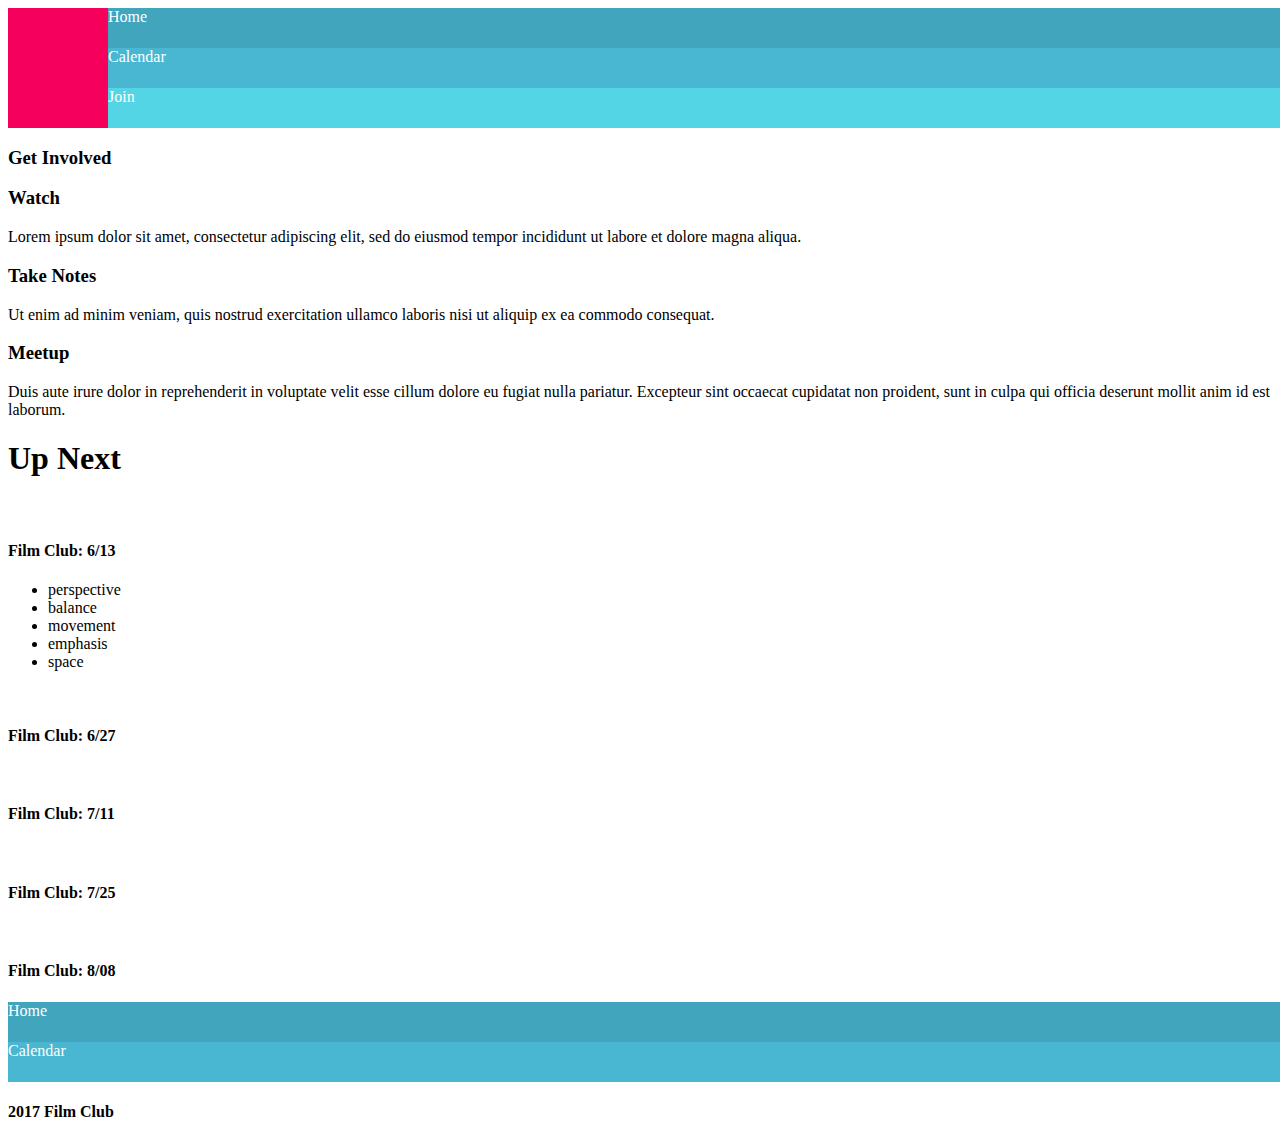
==== index.html @ 21a9b1b1 "added styling to header" ====
<!DOCTYPE html>
<html>
  <head>
    <meta charset="utf-8">
    <link rel="stylesheet" href="./css/normalize.css">
    <link rel="stylesheet" href="./css/main.css">
    <title>Film Club</title>
  </head>
  <body>
    <header>
      <div class="icon-container">
        <div class="icon"></div>
      </div>
      <div class="home">
        <a href="./index.html">Home</a>
      </div>
      <div class="calendar">
        <a href="./calendar/index.html">Calendar</a>
      </div>
      <div class="join">
        <a href="./join/index.html">Join</a>
      </div>
    </header>
    <section class="get-involved">
      <div class="header">
        <h3>Get Involved</h3>
      </div>
      <div class="watch">
        <h3>Watch</h3>
      </div>
      <div class="watch-text">
        <p>Lorem ipsum dolor sit amet, consectetur adipiscing elit, sed do eiusmod tempor incididunt ut labore et dolore magna aliqua.</p>
      </div>
      <div class="take-notes">
        <h3>Take Notes</h3>
      </div>
      <div class="take-notes-text">
        <p>Ut enim ad minim veniam, quis nostrud exercitation ullamco laboris nisi ut aliquip ex ea commodo consequat.</p>
      </div>
      <div class="meetup">
        <h3>Meetup</h3>
      </div>
      <div class="meetup-text">
        <p>Duis aute irure dolor in reprehenderit in voluptate velit esse cillum dolore eu fugiat nulla pariatur. Excepteur sint occaecat cupidatat non proident, sunt in culpa qui officia deserunt mollit anim id est laborum.</p>
      </div>
    </section>
    <section class="up-next">
      <h1>Up Next</h1>
      <div class="featured">
        <div class="rashomon"></div>
        <div class="title">
          <h3><a href="#">Rashomon</a></h3>
          <h4>Film Club: 6/13</h4>
        </div>
        <div class="discussion-points">
          <ul>
            <li>perspective</li>
            <li>balance</li>
            <li>movement</li>
            <li>emphasis</li>
            <li>space</li>
          </ul>
        </div>
      </div>
      <div class="upcoming-films">
        <div class="edison-films">
          <div class="the-great-train-robbery"></div>
          <a href="#">The Great Train Robbery</a>
          <h4>Film Club: 6/27</h4>
        </div>
        <div class="bicycle-thief">
          <div class="bicycle-thief-poster"></div>
          <a href="#">The Bicycle Thief</a>
          <h4>Film Club: 7/11</h4>
        </div>
        <div class="nosferatu">
          <div class="nosferatu-poster"></div>
          <a href="#">Nosferatu</a>
          <h4>Film Club: 7/25</h4>
        </div>
        <div class="metropolis">
          <div class="metropolis-poster"></div>
          <a href="#">Metropolis</a>
          <h4>Film Club: 8/08</h4>
        </div>
      </div>
    </section>
    <footer>
      <div class="home">
        <a href="./index.html">Home</a>
      </div>
      <div class="calendar">
        <a href="./calendar/index.html">Calendar</a>
      </div>
      <div class="Join">
        <a href="./join/index.html"></a>
      </div>
      <div class="banner">
        <h4>2017 Film Club</h4>
      </div>
    </footer>
  </body>
</html>
---- css/main.css ----
/*
text: #0B1942
inline link: #00B7D3
h2 background: #0B1942
h2 color: #FFFFFF
logo background: #F5005B
navigation background: #7DDFE8
navigation link color: #FFFFFF
"Home" nav link background: #00A5BF
"Calendar" nav link background: #00B7D3
"Join" nav link background: #00D5E7
"Up Next" background: #0B1942
"Up Next" card background #E2E2E2
calendar background and treatments: #0B1942
calendar highlighted day: #F5005B
button background: #F5005B
copyright text: #FFFFFF
*/

/*header*/

.icon-container {
  background-color: #F5005B;
  height: 120px;
  width: 100px;
  display: flex;
  flex-direction: column;
  justify-content: space-around;
  float: left;
}

.icon {
  background-image: url('../images/filmclub.png');
  width: 84px;
  height: 95px;
  background-size: cover;
  background-repeat: no-repeat;
  margin: 0 auto;
}

.home {
  width: 100vw;
  height: 40px;
  background-color: rgb(65, 165, 190);
}
.calendar {
  width: 100vw;
  height: 40px;
  background-color: rgb(73, 183, 210);
}

.join {
  width: 100vw;
  height: 40px;
  background-color: rgb(83, 213, 230);
}

a {
  text-decoration: none;
  color: white;
}
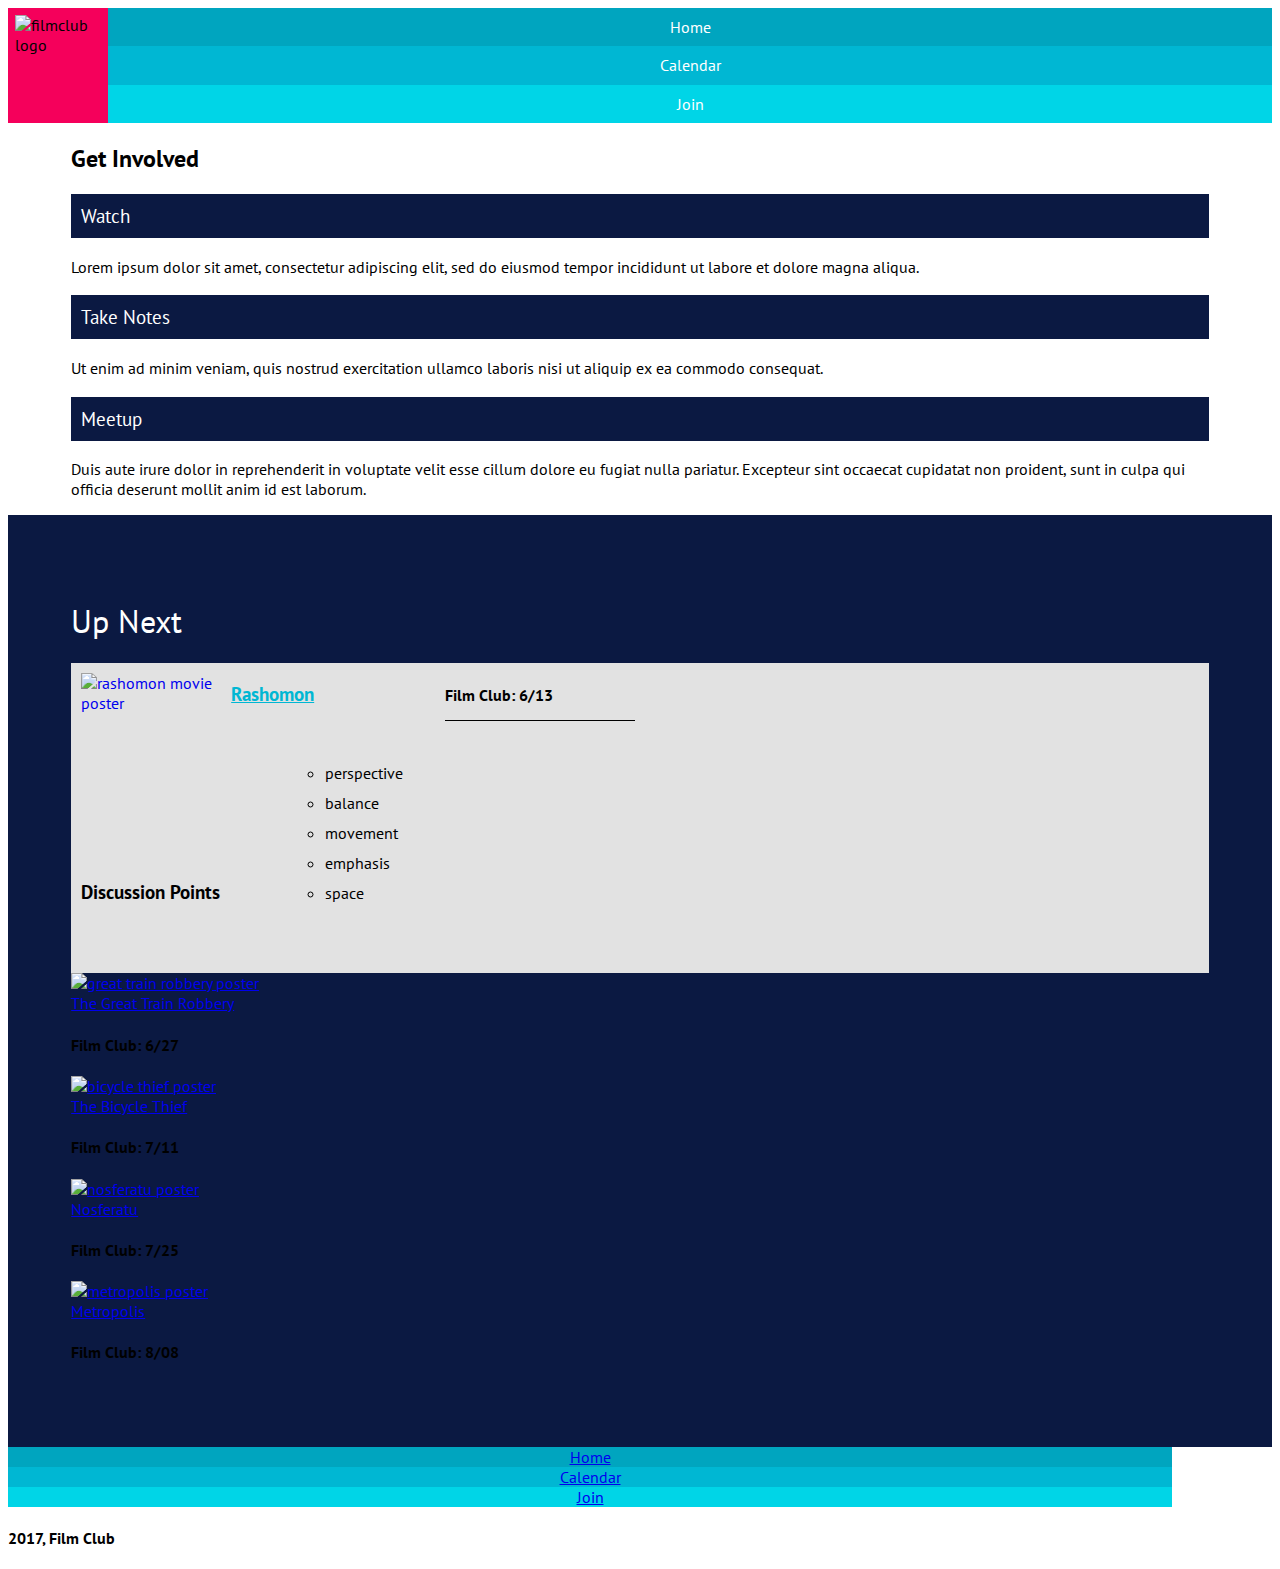
==== commit a557953f: "styled up next section" ====
--- a/index.html
+++ b/index.html
@@ -2,6 +2,8 @@
 <html>
   <head>
     <meta charset="utf-8">
+    <meta name="viewport" content="width=device-width, initial-scale=1">
+    <link href="https://fonts.googleapis.com/css?family=PT+Sans:400,700" rel="stylesheet">
     <link rel="stylesheet" href="./css/normalize.css">
     <link rel="stylesheet" href="./css/main.css">
     <title>Film Club</title>
@@ -9,7 +11,9 @@
   <body>
     <header>
       <div class="icon-container">
-        <div class="icon"></div>
+        <div class="icon">
+          <img src="images/filmclub.png" alt="filmclub logo">
+        </div>
       </div>
       <div class="home">
         <a href="./index.html">Home</a>
@@ -23,7 +27,7 @@
     </header>
     <section class="get-involved">
       <div class="header">
-        <h3>Get Involved</h3>
+        <h2>Get Involved</h2>
       </div>
       <div class="watch">
         <h3>Watch</h3>
@@ -47,11 +51,13 @@
     <section class="up-next">
       <h1>Up Next</h1>
       <div class="featured">
-        <div class="rashomon"></div>
+        <div class="rashomon"><a href="#"><img src="./images/rashomon-poster.jpg" alt="rashomon movie poster" class="rash-img"></a>
+        </div>
         <div class="title">
           <h3><a href="#">Rashomon</a></h3>
           <h4>Film Club: 6/13</h4>
         </div>
+        <h3 class="discussion-title">Discussion Points</h3>
         <div class="discussion-points">
           <ul>
             <li>perspective</li>
@@ -64,22 +70,22 @@
       </div>
       <div class="upcoming-films">
         <div class="edison-films">
-          <div class="the-great-train-robbery"></div>
+          <div class="the-great-train-robbery"><a href="#"><img src="images/great-train-poster.jpg" alt="great train robbery poster"></a></div>
           <a href="#">The Great Train Robbery</a>
           <h4>Film Club: 6/27</h4>
         </div>
         <div class="bicycle-thief">
-          <div class="bicycle-thief-poster"></div>
+          <div class="bicycle-thief-poster"><a href="#"><img src="images/bicycle-thief-poster.jpg" alt="bicycle thief poster"></a></div>
           <a href="#">The Bicycle Thief</a>
           <h4>Film Club: 7/11</h4>
         </div>
         <div class="nosferatu">
-          <div class="nosferatu-poster"></div>
+          <div class="nosferatu-poster"><a href="#"><img src="images/nosferatu-poster.jpg" alt="nosferatu poster"></a></div>
           <a href="#">Nosferatu</a>
           <h4>Film Club: 7/25</h4>
         </div>
         <div class="metropolis">
-          <div class="metropolis-poster"></div>
+          <div class="metropolis-poster"><a href="#"><img src="images/metropolis-poster.jpg" alt="metropolis poster"></a></div>
           <a href="#">Metropolis</a>
           <h4>Film Club: 8/08</h4>
         </div>
@@ -92,11 +98,11 @@
       <div class="calendar">
         <a href="./calendar/index.html">Calendar</a>
       </div>
-      <div class="Join">
-        <a href="./join/index.html"></a>
+      <div class="join">
+        <a href="./join/index.html">Join</a>
       </div>
       <div class="banner">
-        <h4>2017 Film Club</h4>
+        <h4>2017, Film Club</h4>
       </div>
     </footer>
   </body>
--- a/css/main.css
+++ b/css/main.css
@@ -17,45 +17,144 @@
 copyright text: #FFFFFF
 */
 
-/*header*/
+/*font-family: 'PT Sans', sans-serif;*/
+
+body {
+  font-family: 'PT Sans', sans-serif;
+  max-width: 100vw;
+  box-sizing: border-box;
+}
+
+/*-----header-----*/
+
+header {
+  height: 115px;
+  display: flex;
+  flex-direction: column;
+  flex-wrap: wrap;
+}
 
 .icon-container {
   background-color: #F5005B;
-  height: 120px;
   width: 100px;
+  height: 115px;
+}
+
+.icon {
+  padding-top: 7%;
+  padding-left: 7%;
+}
+
+.icon img {
+  height: 95px;
+  width: 85px;
+}
+
+.home, .calendar, .join {
+  flex: 1 1 30%;
   display: flex;
   flex-direction: column;
   justify-content: space-around;
-  float: left;
+  text-align: center;
+  width: calc(100% - 100px);
 }
 
-.icon {
-  background-image: url('../images/filmclub.png');
-  width: 84px;
-  height: 95px;
-  background-size: cover;
-  background-repeat: no-repeat;
-  margin: 0 auto;
+header a {
+  color: #fff;
+  text-decoration: none;
 }
 
 .home {
-  width: 100vw;
-  height: 40px;
-  background-color: rgb(65, 165, 190);
+  background-color: #00A5BF;
 }
+
 .calendar {
-  width: 100vw;
-  height: 40px;
-  background-color: rgb(73, 183, 210);
+  background-color: #00B7D3;
 }
 
 .join {
-  width: 100vw;
-  height: 40px;
-  background-color: rgb(83, 213, 230);
+  background-color: #00D5E7;
 }
 
-a {
-  text-decoration: none;
-  color: white;
+/*-----get-involved-----*/
+
+.get-involved {
+  padding-left: 5%;
+  padding-right: 5%;
 }
+
+.watch, .take-notes, .meetup {
+  background-color: #0B1942;
+}
+
+.get-involved h3 {
+  color: #fff;
+  font-weight: 100;
+  padding: 10px;
+}
+
+/*-----up next-----*/
+
+.up-next {
+  background-color: #0B1942;
+  padding: 5%;
+}
+.up-next h1 {
+  color: #fff;
+  font-weight: 100;
+}
+
+.featured {
+  background-color: #E2E2E2;
+}
+
+.featured {
+  height: 310px;
+}
+
+.rash-img {
+  float: left;
+  width: 140px;
+  margin-top: 10px;
+  margin-left: 10px;
+}
+
+.title a {
+  color: #00B7D3;
+}
+
+.title h3 {
+  display: inline-block;
+  margin-left: 10px;
+  width: 200px;
+  margin-bottom: 0px;
+}
+
+.title h4 {
+  width: 190px;
+  line-height: 50px;
+  display: inline-block;
+  margin-left: 10px;
+  margin-top: 0px;
+  border-bottom: solid;
+  border-width: thin;
+}
+
+.discussion-title {
+  display: inline-block;
+  width: 200px;
+  margin-top: 0px;
+  padding-left: 10px;
+  margin-bottom: 0px;
+}
+
+.discussion-points {
+  display: inline-block;
+  width: 200px;
+  margin-top: 0px;
+  line-height: 30px;
+}
+
+li {
+  list-style-type: circle;
+}
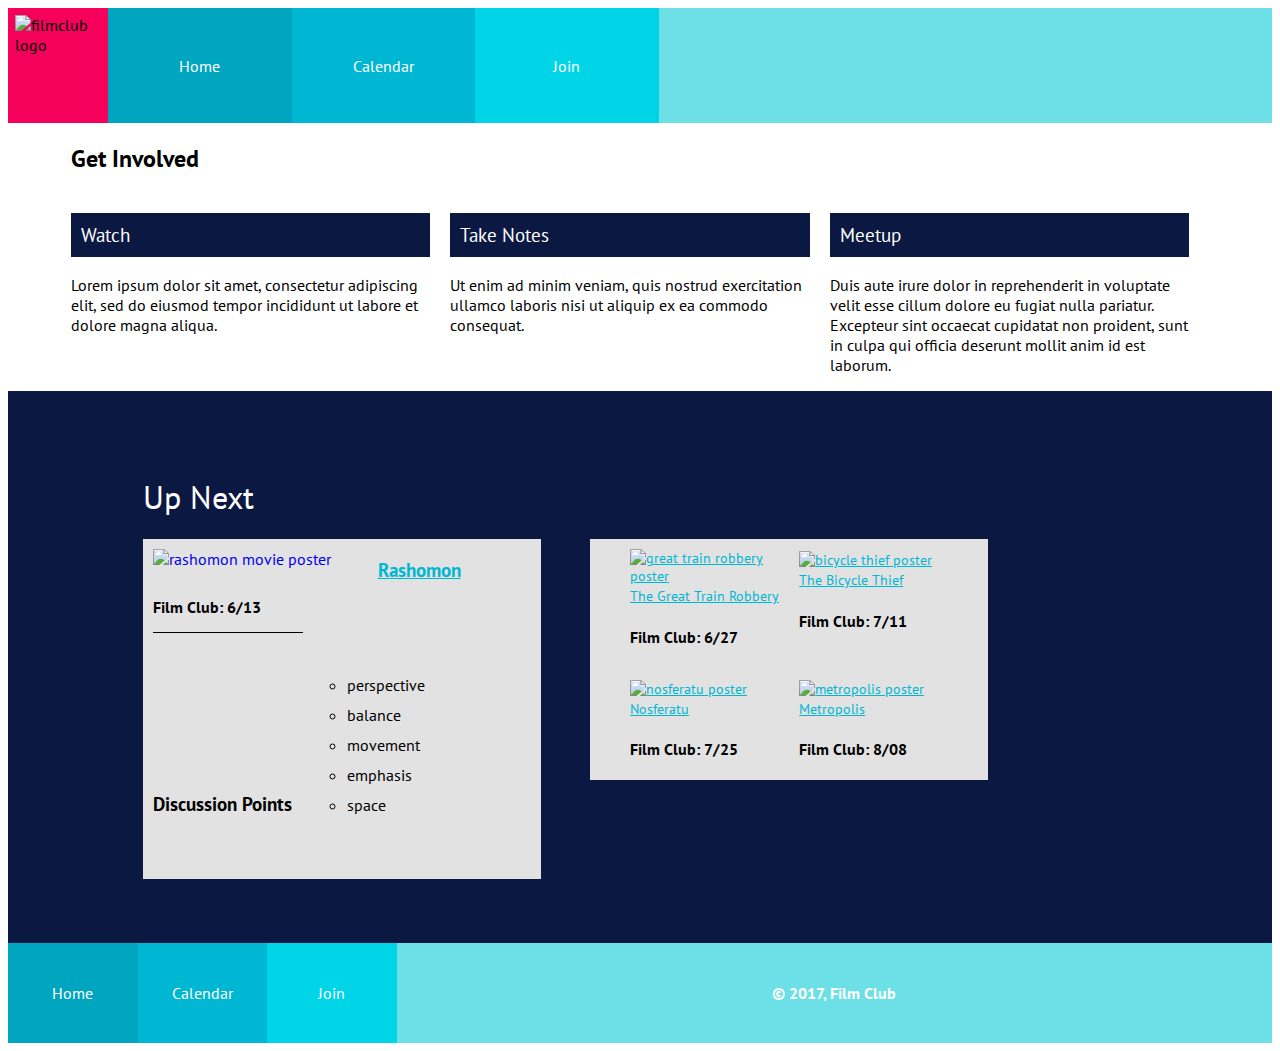
==== commit 97bbb077: "added copywright symbol to all 3 pages" ====
--- a/index.html
+++ b/index.html
@@ -24,85 +24,85 @@
       <div class="join">
         <a href="./join/index.html">Join</a>
       </div>
+      <div class="hidden">
+
+      </div>
     </header>
+    <h2 class="get-involved-title">Get Involved</h2>
     <section class="get-involved">
-      <div class="header">
-        <h2>Get Involved</h2>
-      </div>
-      <div class="watch">
-        <h3>Watch</h3>
-      </div>
       <div class="watch-text">
+        <h3 class="watch">Watch</h3>
         <p>Lorem ipsum dolor sit amet, consectetur adipiscing elit, sed do eiusmod tempor incididunt ut labore et dolore magna aliqua.</p>
       </div>
-      <div class="take-notes">
-        <h3>Take Notes</h3>
-      </div>
       <div class="take-notes-text">
+        <h3 class="take-notes">Take Notes</h3>
         <p>Ut enim ad minim veniam, quis nostrud exercitation ullamco laboris nisi ut aliquip ex ea commodo consequat.</p>
       </div>
-      <div class="meetup">
-        <h3>Meetup</h3>
-      </div>
       <div class="meetup-text">
+        <h3 class="meetup">Meetup</h3>
         <p>Duis aute irure dolor in reprehenderit in voluptate velit esse cillum dolore eu fugiat nulla pariatur. Excepteur sint occaecat cupidatat non proident, sunt in culpa qui officia deserunt mollit anim id est laborum.</p>
       </div>
     </section>
-    <section class="up-next">
-      <h1>Up Next</h1>
-      <div class="featured">
-        <div class="rashomon"><a href="#"><img src="./images/rashomon-poster.jpg" alt="rashomon movie poster" class="rash-img"></a>
+    <div class="bottom-half">
+      <section class="up-next">
+        <h1>Up Next</h1>
+        <div class="featured">
+          <div class="rashomon"><a href="https://www.youtube.com/watch?v=7QTrx3YNz7A&t=8s"><img src="./images/rashomon-poster.jpg" alt="rashomon movie poster" class="rash-img"></a>
+          </div>
+          <div class="title">
+            <h3><a href="https://www.youtube.com/watch?v=7QTrx3YNz7A&t=8s">Rashomon</a></h3>
+            <h4>Film Club: 6/13</h4>
+          </div>
+          <h3 class="discussion-title">Discussion Points</h3>
+          <div class="discussion-points">
+            <ul>
+              <li>perspective</li>
+              <li>balance</li>
+              <li>movement</li>
+              <li>emphasis</li>
+              <li>space</li>
+            </ul>
+          </div>
         </div>
-        <div class="title">
-          <h3><a href="#">Rashomon</a></h3>
-          <h4>Film Club: 6/13</h4>
+        <div class="upcoming-films">
+          <div class="edison-films">
+            <div class="the-great-train-robbery upcoming-children"><a href="https://www.youtube.com/watch?v=zuto7qWrplc"><img class="upcoming-img"src="images/great-train-poster.jpg" alt="great train robbery poster"></a></div>
+            <a href="https://www.youtube.com/watch?v=zuto7qWrplc">The Great Train Robbery</a>
+            <h4>Film Club: 6/27</h4>
+          </div>
+          <div class="bicycle-thief">
+            <div class="bicycle-thief-poster upcoming-children"><a href="https://www.youtube.com/watch?v=H3jnzXX9mXs
+  "><img class="upcoming-img"src="images/bicycle-thief-poster.jpg" alt="bicycle thief poster"></a></div>
+            <a href="https://www.youtube.com/watch?v=H3jnzXX9mXs
+  ">The Bicycle Thief</a>
+            <h4>Film Club: 7/11</h4>
+          </div>
+          <div class="nosferatu">
+            <div class="nosferatu-poster upcoming-children"><a href="https://www.youtube.com/watch?v=FC6jFoYm3xs"><img class="upcoming-img"src="images/nosferatu-poster.jpg" alt="nosferatu poster"></a></div>
+            <a href="https://www.youtube.com/watch?v=FC6jFoYm3xs">Nosferatu</a>
+            <h4>Film Club: 7/25</h4>
+          </div>
+          <div class="metropolis">
+            <div class="metropolis-poster upcoming-children"><a href="https://www.youtube.com/watch?v=Q0NzALRJifI"><img class="upcoming-img"src="images/metropolis-poster.jpg" alt="metropolis poster"></a></div>
+            <a href="https://www.youtube.com/watch?v=Q0NzALRJifI">Metropolis</a>
+            <h4>Film Club: 8/08</h4>
+          </div>
         </div>
-        <h3 class="discussion-title">Discussion Points</h3>
-        <div class="discussion-points">
-          <ul>
-            <li>perspective</li>
-            <li>balance</li>
-            <li>movement</li>
-            <li>emphasis</li>
-            <li>space</li>
-          </ul>
-        </div>
-      </div>
-      <div class="upcoming-films">
-        <div class="edison-films">
-          <div class="the-great-train-robbery"><a href="#"><img src="images/great-train-poster.jpg" alt="great train robbery poster"></a></div>
-          <a href="#">The Great Train Robbery</a>
-          <h4>Film Club: 6/27</h4>
-        </div>
-        <div class="bicycle-thief">
-          <div class="bicycle-thief-poster"><a href="#"><img src="images/bicycle-thief-poster.jpg" alt="bicycle thief poster"></a></div>
-          <a href="#">The Bicycle Thief</a>
-          <h4>Film Club: 7/11</h4>
-        </div>
-        <div class="nosferatu">
-          <div class="nosferatu-poster"><a href="#"><img src="images/nosferatu-poster.jpg" alt="nosferatu poster"></a></div>
-          <a href="#">Nosferatu</a>
-          <h4>Film Club: 7/25</h4>
-        </div>
-        <div class="metropolis">
-          <div class="metropolis-poster"><a href="#"><img src="images/metropolis-poster.jpg" alt="metropolis poster"></a></div>
-          <a href="#">Metropolis</a>
-          <h4>Film Club: 8/08</h4>
-        </div>
-      </div>
-    </section>
+      </section>
+    </div>
+
     <footer>
-      <div class="home">
+      <div class="home footer-link">
         <a href="./index.html">Home</a>
       </div>
-      <div class="calendar">
+      <div class="calendar footer-link">
         <a href="./calendar/index.html">Calendar</a>
       </div>
-      <div class="join">
+      <div class="join footer-link">
         <a href="./join/index.html">Join</a>
       </div>
       <div class="banner">
-        <h4>2017, Film Club</h4>
+        <h4>&#169 2017, Film Club</h4>
       </div>
     </footer>
   </body>
--- a/css/main.css
+++ b/css/main.css
@@ -1,23 +1,4 @@
-/*
-text: #0B1942
-inline link: #00B7D3
-h2 background: #0B1942
-h2 color: #FFFFFF
-logo background: #F5005B
-navigation background: #7DDFE8
-navigation link color: #FFFFFF
-"Home" nav link background: #00A5BF
-"Calendar" nav link background: #00B7D3
-"Join" nav link background: #00D5E7
-"Up Next" background: #0B1942
-"Up Next" card background #E2E2E2
-calendar background and treatments: #0B1942
-calendar highlighted day: #F5005B
-button background: #F5005B
-copyright text: #FFFFFF
-*/
-
-/*font-family: 'PT Sans', sans-serif;*/
+
 
 body {
   font-family: 'PT Sans', sans-serif;
@@ -78,6 +59,10 @@
 
 /*-----get-involved-----*/
 
+.get-involved-title {
+  padding-left: 5%;
+}
+
 .get-involved {
   padding-left: 5%;
   padding-right: 5%;
@@ -106,10 +91,6 @@
 
 .featured {
   background-color: #E2E2E2;
-}
-
-.featured {
-  height: 310px;
 }
 
 .rash-img {
@@ -158,3 +139,219 @@
 li {
   list-style-type: circle;
 }
+
+/*-----upcoming films-----*/
+
+.upcoming-films {
+  background-color: #E2E2E2;
+  margin-top: 20px;
+  display: flex;
+  flex-wrap: wrap;
+}
+
+.edison-films {
+  margin-top: 10px;
+  margin-left: 10px;
+  width: 40%;
+}
+
+.the-great-train-robbery a img {
+  width: 140px;
+}
+
+.bicycle-thief {
+  margin-top: 10px;
+  margin-left: 10px;
+  width: 40%
+}
+
+.bicycle-thief-poster a img {
+  width: 140px;
+}
+
+.nosferatu {
+  margin-left: 10px;
+  width: 40%;
+}
+
+.nosferatu-poster a img {
+  width: 140px;
+}
+
+.metropolis {
+  margin-left: 10px;
+  width: 40%;
+}
+
+.metropolis a img {
+  width: 140px;
+}
+
+.upcoming-children {
+  flex: 1 1 50%;
+}
+
+.upcoming-films a {
+  color: #00B7D3;
+  font-size: 13.5px;
+}
+
+/*-----footer-----*/
+
+footer {
+  height: 200px;
+  display: flex;
+  flex-direction: column;
+  color: #fff;
+}
+
+footer a {
+  color: #fff;
+  text-decoration: none;
+}
+
+.footer-link {
+  width: 100%;
+}
+
+.banner {
+  background-color: rgb(108, 223, 231);
+  text-align: center;
+  height: 70px;
+}
+
+/*-----tablet-----*/
+/*-----header-----*/
+
+@media (min-width: 544px) {
+  header {
+    flex-direction: row;
+    flex-wrap: nowrap;
+  }
+
+  .home, .calendar, .join {
+    flex: 1 1 15%;
+  }
+
+  .hidden {
+    background-color: rgb(108, 223, 231);
+    flex: 1 1 35%;
+    height: 115px;
+  }
+
+/*-----get involved-----*/
+
+  .get-involved {
+    display: flex;
+    justify-content: space-between;
+  }
+
+  .watch-text, .take-notes-text, .meetup-text {
+    flex: 1 1 30%;
+    margin-right: 20px;
+  }
+
+/*-----up next-----*/
+
+  .rash-img {
+    width: 295px;
+  }
+
+  .featured {
+    height: 445px;
+  }
+
+  .title h3, .title h4, .discussion-title, .discussion-points {
+    width: 35%;
+    min-width: 150px;
+  }
+
+/*-----upcoming films-----*/
+
+  .upcoming-films {
+    flex-wrap: nowrap;
+  }
+
+  .upcoming-children {
+    flex: 1 1 10%;
+  }
+
+  .metropolis, .nosferatu {
+    margin-top: 10px;
+  }
+
+  .the-great-train-robbery a img, .bicycle-thief-poster a img, .nosferatu-poster a img, .metropolis-poster a img{
+    width: 100px;
+  }
+
+/*-----footer-----*/
+
+  footer {
+    flex-direction: row;
+    flex-wrap: nowrap;
+    height: 100px;
+  }
+
+  .footer-link {
+    flex: 1 1 15%;
+  }
+
+  .banner {
+    display: flex;
+    flex-direction: column;
+    justify-content: center;
+    height: 100px;
+    flex: 1 1 60%;
+  }
+
+}
+
+/*-----desktop-----*/
+/*-----header-----*/
+
+@media (min-width: 768px) {
+
+  .home, .calendar, .join {
+    flex: 1 1 1%;
+  }
+
+  .hidden {
+    flex-grow: 5 5 97%;
+  }
+
+/*-----up next-----*/
+
+  .bottom-half {
+    background-color: #0B1942;
+    display: flex;
+    flex-wrap: nowrap;
+    justify-content: center;
+    width: 100%;
+  }
+
+  .featured {
+    float: left;
+    height: 340px;
+    width: 40%;
+    margin-right: 5%;
+  }
+
+  .rash-img {
+    width: 215px;
+  }
+
+  .upcoming-films {
+    flex-wrap: wrap;
+    justify-content: center;
+    width: 40%;
+  }
+
+  .upcoming-children {
+    flex: 1 1 35%;
+  }
+
+  .the-great-train-robbery a img, .bicycle-thief-poster a img, .nosferatu-poster a img, .metropolis-poster a img{
+    width: 200px;
+    margin-right: 20px;
+  }
+}
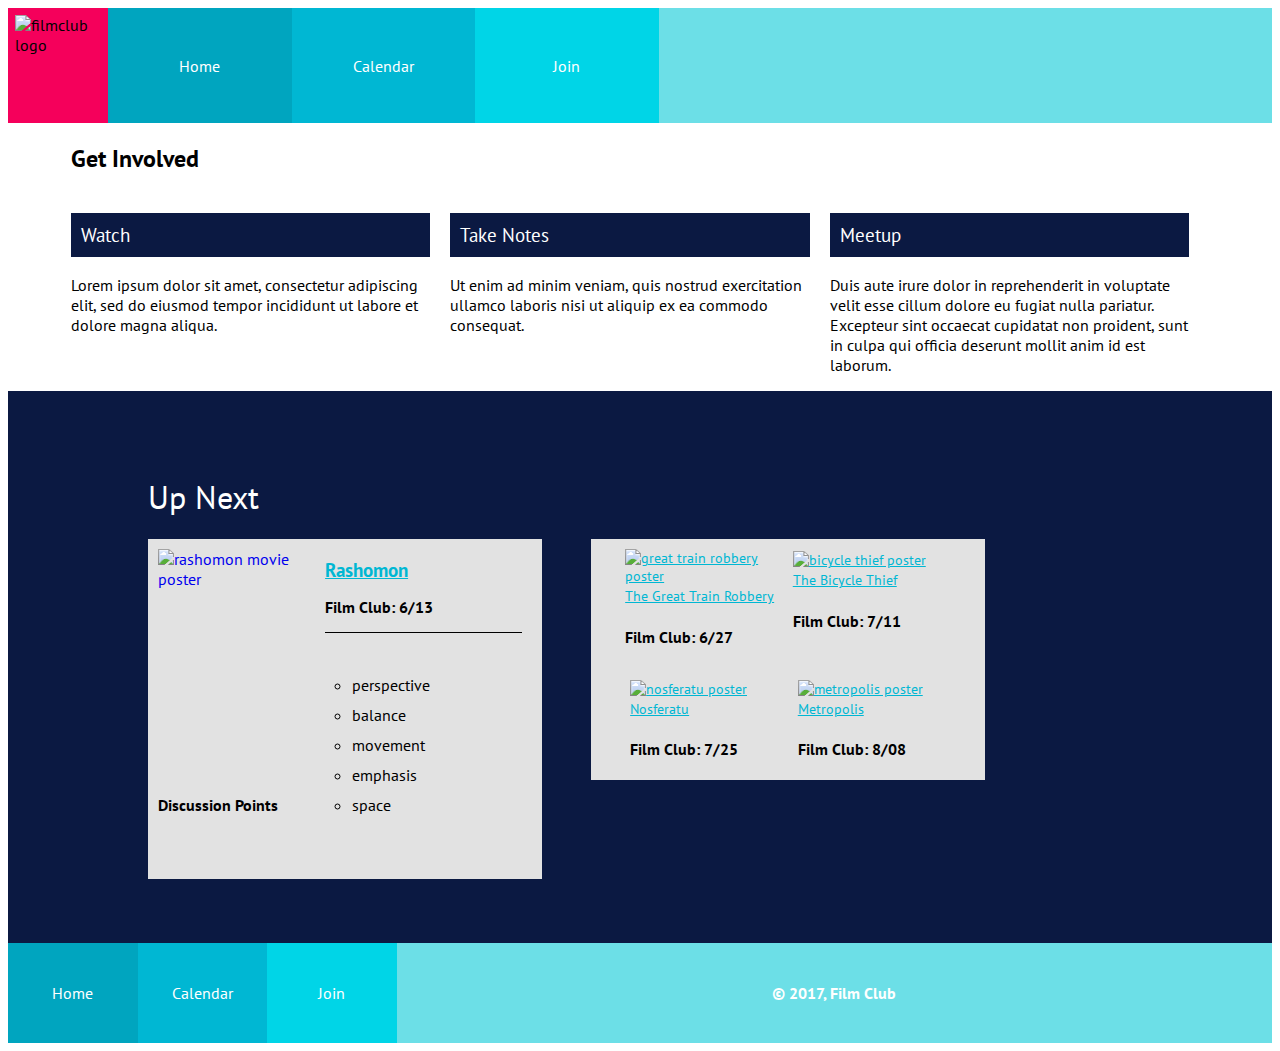
==== commit a4d51e37: "added language attribute to all html pages" ====
--- a/index.html
+++ b/index.html
@@ -1,5 +1,5 @@
 <!DOCTYPE html>
-<html>
+<html lang="en">
   <head>
     <meta charset="utf-8">
     <meta name="viewport" content="width=device-width, initial-scale=1">
--- a/css/main.css
+++ b/css/main.css
@@ -147,16 +147,17 @@
   margin-top: 20px;
   display: flex;
   flex-wrap: wrap;
+  justify-content: center;
 }
 
 .edison-films {
   margin-top: 10px;
-  margin-left: 10px;
+  /*margin-left: 10px;*/
   width: 40%;
 }
 
 .the-great-train-robbery a img {
-  width: 140px;
+  width: 100%;
 }
 
 .bicycle-thief {
@@ -166,7 +167,7 @@
 }
 
 .bicycle-thief-poster a img {
-  width: 140px;
+  width: 100%;
 }
 
 .nosferatu {
@@ -175,7 +176,7 @@
 }
 
 .nosferatu-poster a img {
-  width: 140px;
+  width: 100%;
 }
 
 .metropolis {
@@ -184,7 +185,7 @@
 }
 
 .metropolis a img {
-  width: 140px;
+  width: 100%;
 }
 
 .upcoming-children {
@@ -334,10 +335,11 @@
     height: 340px;
     width: 40%;
     margin-right: 5%;
+    min-width: 290px;
   }
 
   .rash-img {
-    width: 215px;
+    width: 40%;
   }
 
   .upcoming-films {
@@ -351,7 +353,17 @@
   }
 
   .the-great-train-robbery a img, .bicycle-thief-poster a img, .nosferatu-poster a img, .metropolis-poster a img{
-    width: 200px;
+    width: 100%;
+    max-width: 200px;
     margin-right: 20px;
   }
-}
+
+  .discussion-title, .discussion-points {
+    font-size: 16px;
+  }
+
+  .title h4 {
+    width: 50%;
+  }
+  /*290*/
+}
